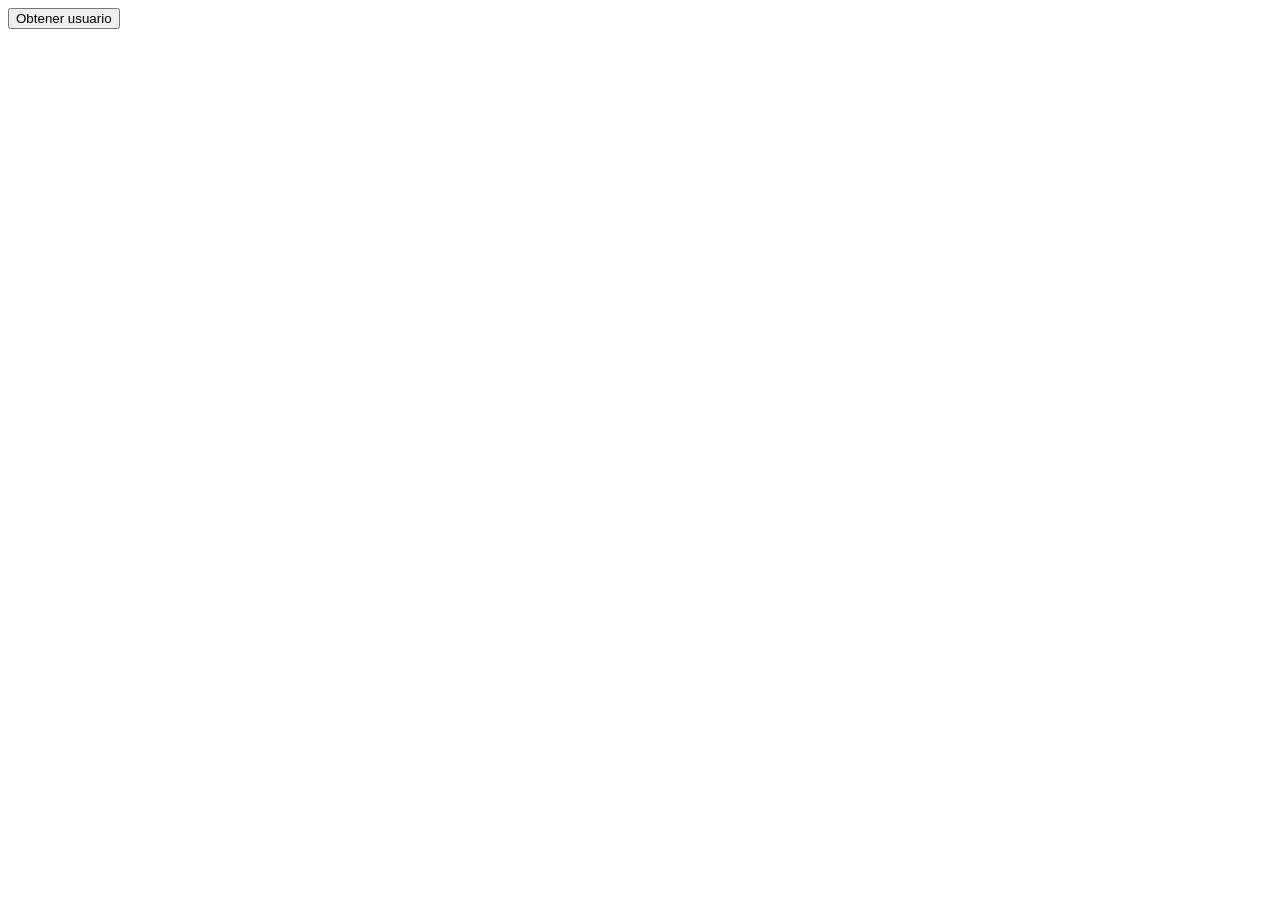
==== index.html @ 817c03e8 "base inicial" ====
<!DOCTYPE html>
<html lang="en">
<head>
    <meta charset="UTF-8">
    <meta http-equiv="X-UA-Compatible" content="IE=edge">
    <meta name="viewport" content="width=device-width, initial-scale=1.0">
    <title>Document</title>
    <link rel="stylesheet" href="css/style.css">
</head>
<body>
    <div id="resultado"></div>
    <button id="obtenerUsuario">Obtener usuario</button>
    <script src="js/script.js"></script>
</body>
</html>
---- css/style.css ----
.foto {
    border: 1px solid gray;
    padding: 8px;
}
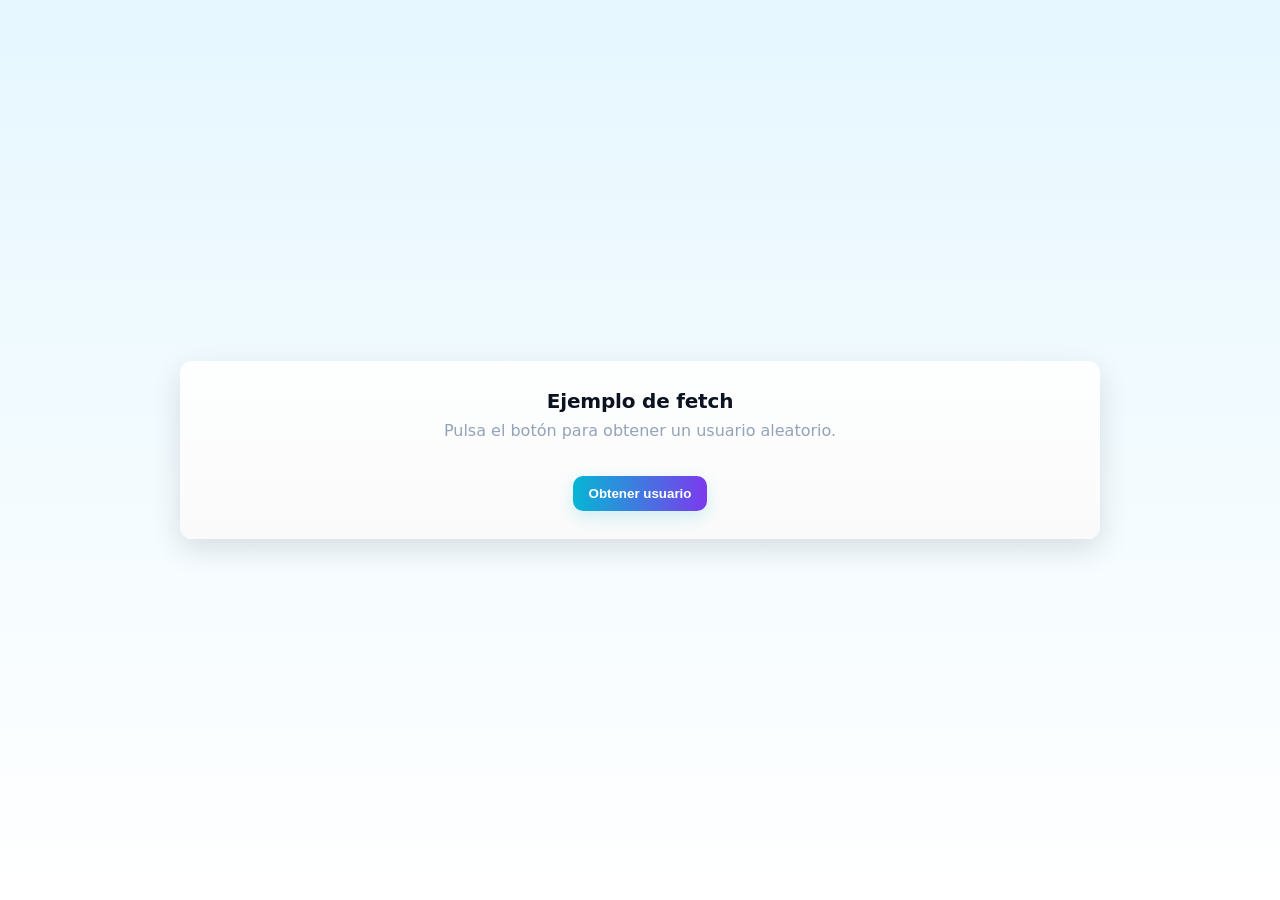
==== commit f3d3a6f3: "refactor layout structure in index.html and enhance styles in style.css" ====
--- a/index.html
+++ b/index.html
@@ -8,8 +8,20 @@
     <link rel="stylesheet" href="css/style.css">
 </head>
 <body>
-    <div id="resultado"></div>
-    <button id="obtenerUsuario">Obtener usuario</button>
+    <div class="app">
+        <header>
+            <h1>Ejemplo de fetch</h1>
+            <p class="lead">Pulsa el botón para obtener un usuario aleatorio.</p>
+        </header>
+
+        <main>
+            <div id="resultado" aria-live="polite"></div>
+        </main>
+
+        <div id="controls">
+            <button id="obtenerUsuario">Obtener usuario</button>
+        </div>
+    </div>
     <script src="js/script.js"></script>
 </body>
 </html>
--- a/css/style.css
+++ b/css/style.css
@@ -1,4 +1,137 @@
-.foto {
-    border: 1px solid gray;
-    padding: 8px;
-}+html{
+    box-sizing: border-box;
+}
+
+:root{
+    --bg: #0f1724;
+    --card: #0b1220;
+    --muted: #94a3b8;
+    --accent: #06b6d4;
+    --glass: rgba(255,255,255,0.04);
+    --radius: 12px;
+}
+
+*,
+*::before,
+*::after{box-sizing: inherit}
+
+html,body{
+    height:100%;
+}
+
+body{
+    margin:0;
+    font-family: Inter, system-ui, -apple-system, 'Segoe UI', Roboto, 'Helvetica Neue', Arial;
+    background: linear-gradient(180deg, #e6f7ff 0%, #ffffff 100%);
+    color:#0b1220;
+    -webkit-font-smoothing:antialiased;
+    -moz-osx-font-smoothing:grayscale;
+    display:flex;
+    align-items:center;
+    justify-content:center;
+    padding:40px 20px;
+}
+
+.app {
+    width:100%;
+    max-width:920px;
+    background: linear-gradient(180deg, rgba(255,255,255,0.9), rgba(250,250,250,1));
+    border-radius: var(--radius);
+    box-shadow: 0 10px 30px rgba(2,6,23,0.12);
+    padding:28px;
+    text-align:center;
+}
+
+h1{
+    margin:0 0 8px 0;
+    font-size:20px;
+    letter-spacing: -0.01em;
+}
+
+p.lead{
+    margin:0 0 18px 0;
+    color:var(--muted);
+}
+
+#controls{
+    display:flex;
+    gap:12px;
+    align-items:center;
+    justify-content:center;
+    margin-top:18px;
+}
+
+button#obtenerUsuario{
+    appearance:none;
+    border:0;
+    background: linear-gradient(90deg,var(--accent),#7c3aed);
+    color:white;
+    padding:10px 16px;
+    border-radius:10px;
+    font-weight:600;
+    cursor:pointer;
+    box-shadow: 0 6px 18px rgba(6,182,212,0.18);
+    transition: transform .12s ease, box-shadow .12s ease, opacity .12s ease;
+}
+
+button#obtenerUsuario:active{transform:translateY(1px)}
+
+#resultado{
+    display:grid;
+    grid-template-columns: repeat(auto-fit, minmax(220px, 1fr));
+    gap:16px;
+    justify-items:center;
+    align-items:start;
+}
+
+header{ text-align:center; margin-bottom:8px }
+
+.user-card{
+    background: linear-gradient(180deg, rgba(255,255,255,0.85), rgba(255,255,255,0.7));
+    border-radius:12px;
+    padding:14px;
+    display:flex;
+    gap:12px;
+    align-items:center;
+    box-shadow: 0 6px 18px rgba(2,6,23,0.06);
+}
+
+.avatar, .foto{
+    width:64px;
+    height:64px;
+    border-radius:10px;
+    object-fit:cover;
+    flex-shrink:0;
+    border:1px solid rgba(11,18,32,0.04);
+}
+
+.meta{
+    display:flex;
+    flex-direction:column;
+}
+
+.meta .name{
+    font-weight:700;
+    font-size:15px;
+    margin-bottom:4px;
+}
+
+.meta .info{
+    font-size:13px;
+    color:var(--muted);
+}
+
+@media (max-width:520px){
+    .app{padding:18px}
+    .avatar{width:56px;height:56px}
+    button#obtenerUsuario{padding:9px 12px}
+}
+
+.empty {
+    grid-column:1/-1;
+    text-align:center;
+    color:var(--muted);
+    padding:18px 8px;
+}
+
+.sr-only{position:absolute!important;height:1px;width:1px;overflow:hidden;clip:rect(1px,1px,1px,1px);white-space:nowrap}
